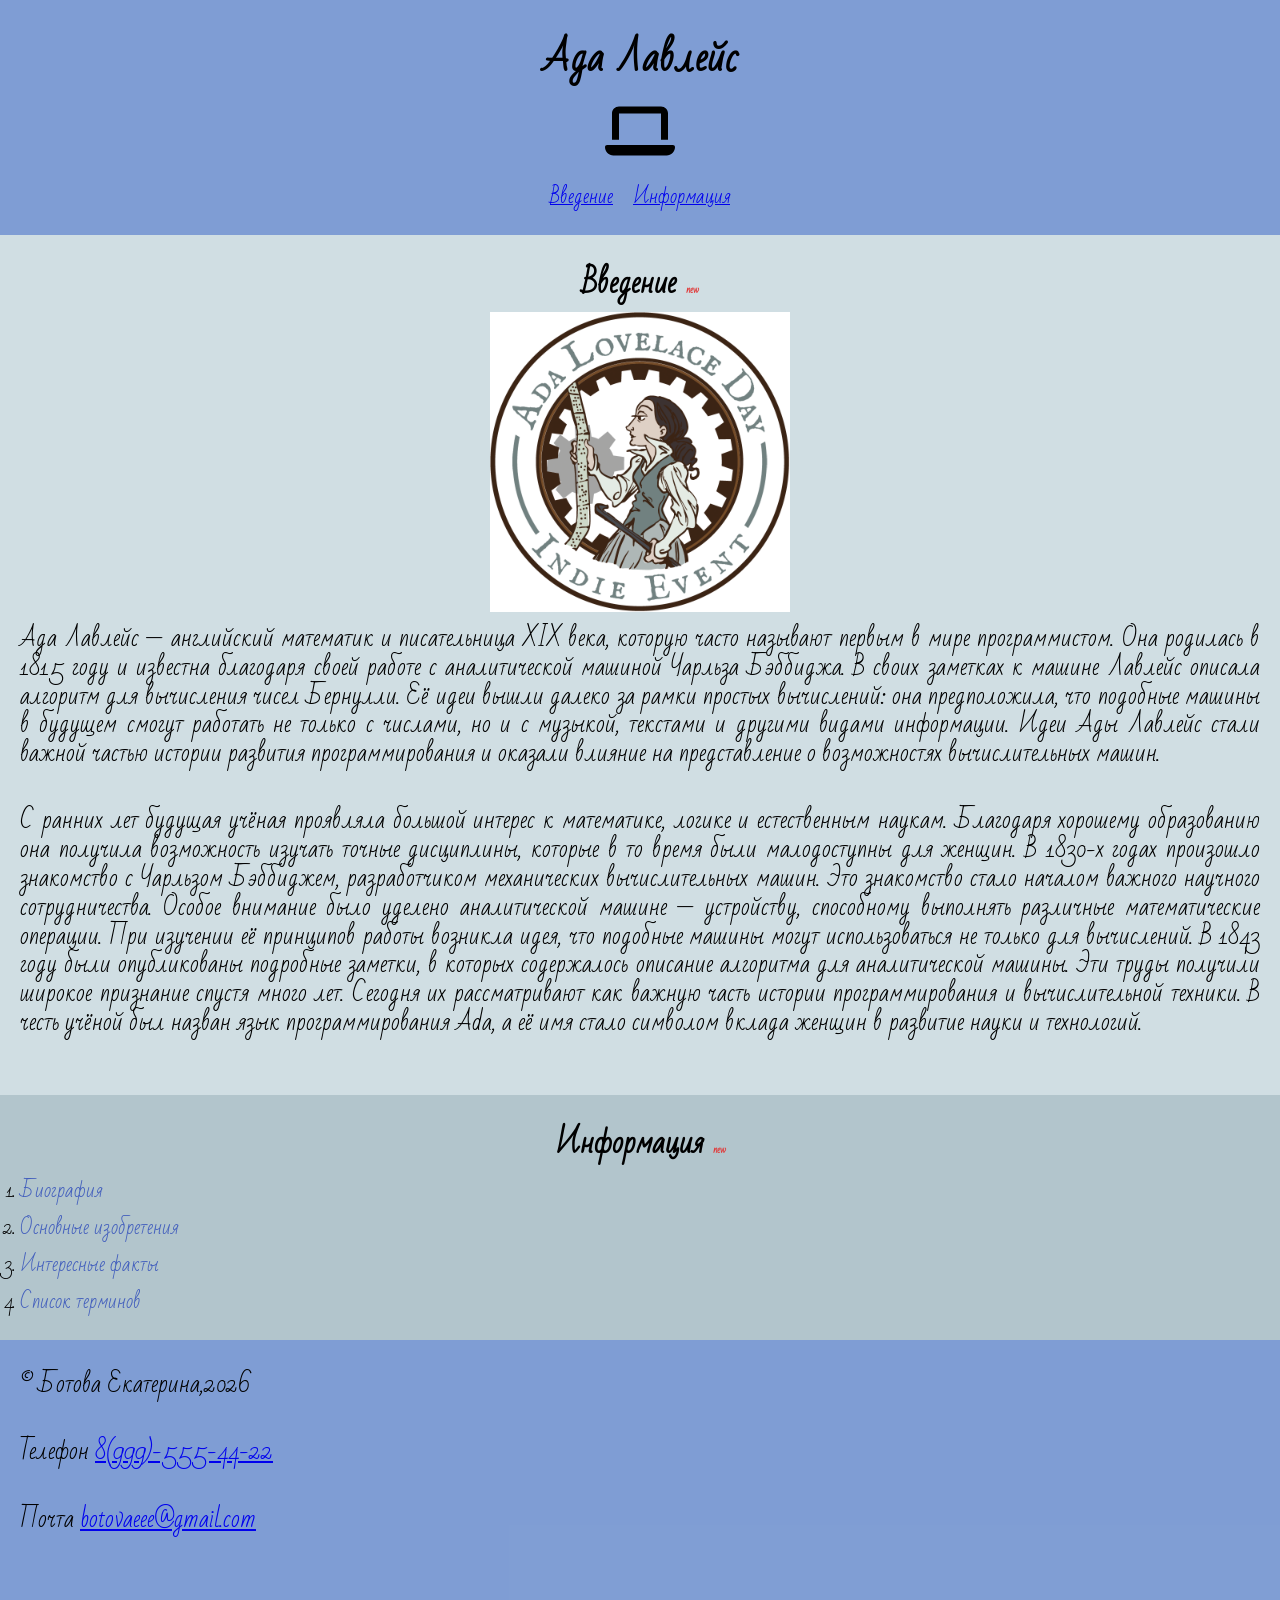
==== index.html @ a70c07a1 "Add files via upload" ====
<!DOCTYPE html>
<html lang="ru">

<head>
    <meta charset="UTF-8">
    <meta name="viewport" content="width=device-width, initial-scale=1.0">
    <title>Ада Лавлейс</title>

    <link rel="preconnect" href="https://fonts.googleapis.com">
    <link rel="preconnect" href="https://fonts.gstatic.com" crossorigin>
    <link
        href="https://fonts.googleapis.com/css2?family=Bad+Script&family=Caveat:wght@400..700&family=LXGW+WenKai+Mono+TC&display=swap"
        rel="stylesheet">

    <link rel="stylesheet" href="css/style.css">
</head>

<body>
    <header>
        <h1>Ада Лавлейс</h1>
        <img src="img/laptop-логотип.svg" alt="логотип" width="70px">

        <nav>
            <ul>
                <li><a href="#about">Введение</a></li>
                <li><a href="#list">Информация</a></li>
            </ul>
        </nav>
    </header>
    <main>
        <section class="about" id="about">
            <h2>Введение</h2>
            <a download="true" href="img/airplane.svg"><img src="img/Ada_Lovelace_Day_Indie_Logo.png" alt="фото ады"
                    width="300px"></a>

            <p>Ада Лавлейс — английский математик и писательница XIX века, которую часто называют первым в мире программистом.
             Она родилась в 1815 году и известна благодаря своей работе с аналитической машиной Чарльза Бэббиджа.
             В своих заметках к машине Лавлейс описала алгоритм для вычисления чисел Бернулли.
             Её идеи вышли далеко за рамки простых вычислений: она предположила, что подобные машины в будущем смогут работать не только с числами, но и с музыкой, текстами и другими видами информации.
             Идеи Ады Лавлейс стали важной частью истории развития программирования и оказали влияние на представление о возможностях вычислительных машин.</p>
            <p>С ранних лет будущая учёная проявляла большой интерес к математике, логике и естественным наукам.
            Благодаря хорошему образованию она получила возможность изучать точные дисциплины, которые в то время были малодоступны для женщин. 
            В 1830-х годах произошло знакомство с Чарльзом Бэббиджем, разработчиком механических вычислительных машин. Это знакомство стало началом важного научного сотрудничества.
            Особое внимание было уделено аналитической машине — устройству, способному выполнять различные математические операции. При изучении её принципов работы возникла идея, что подобные машины могут использоваться не только для вычислений.
            В 1843 году были опубликованы подробные заметки, в которых содержалось описание алгоритма для аналитической машины.
            Эти труды получили широкое признание спустя много лет. Сегодня их рассматривают как важную часть истории программирования и вычислительной техники.
            В честь учёной был назван язык программирования Ada, а её имя стало символом вклада женщин в развитие науки и технологий.</p>
        </section>
        <section class="articles" id="list">
            <h2>Информация</h2>

            <ol>
                <li><a href="article1.html">Биография</a></li>
                <li> <a href="article2.html">Основные изобретения</a></li>
                <li> <a href="article3.html">Интересные факты</a></li>
                <li> <a href="article4.html">Список терминов</a></li>
            </ol>
        </section>

    </main>
    <footer>
        <p>&copy; Ботова Екатерина,2026</p>
       <p> Телефон <a href="tel:89995554422">8(999)-555-44-22</a></p>
        <p> Почта <a href="botovaeee:botovaeee@gmail.com" >botovaeee@gmail.com</a> </p>
    </footer>
</body>

</html>
---- css/style.css ----
*{
    margin: 0;
    padding: 0;
}

html {
    font-size: 1.2em;
       font-family: "Bad Script", cursive;
}

header {
    background-color: rgba(63, 108, 190, 0.664); 
    text-align: center;
    padding: 20px;
}

footer {
    background-color: rgba(63, 108, 190, 0.664);
    padding: 30px 20px;
}

.about {
    background-color: rgba(123, 162, 177, 0.356);
    text-align: center;
    padding: 20px;
}

.articles {
    background-color:  rgba(106, 142, 156, 0.514);
    padding: 20px;
}

p {
text-align: justify;
font-size: 1.2rem;
line-height: 1.5rem;
margin-bottom: 2rem;
}

h2 {
    text-align: center;
    font-size: 1.5rem;
}

nav ul {
    list-style: none;
    display: flex;
    gap: 20px;
    justify-content: center;
}

/* ------пример псевдоклассов-------
a:visited {
    color: red;
}
a:hover{
    color: yellow;
}
a:focus{
    color: green;
}
a:active{
    color: purple;
} */


.articles li a{
    text-decoration: none;
    color: #435fbd;
}

.articles li a:hover,
.articles li a:focus,
.articles li a:active{
    color: black;
    text-decoration: underline;
}

.articles li:nth-child(ever) {
    background-color: rgb(125, 211, 211);
}

/*-----пример псевдоэлементов-------*/

h2::after{
    content: "new";
    font-size: 10px;
    color: rgb(224, 59, 59);
    margin-left: 10px;
}
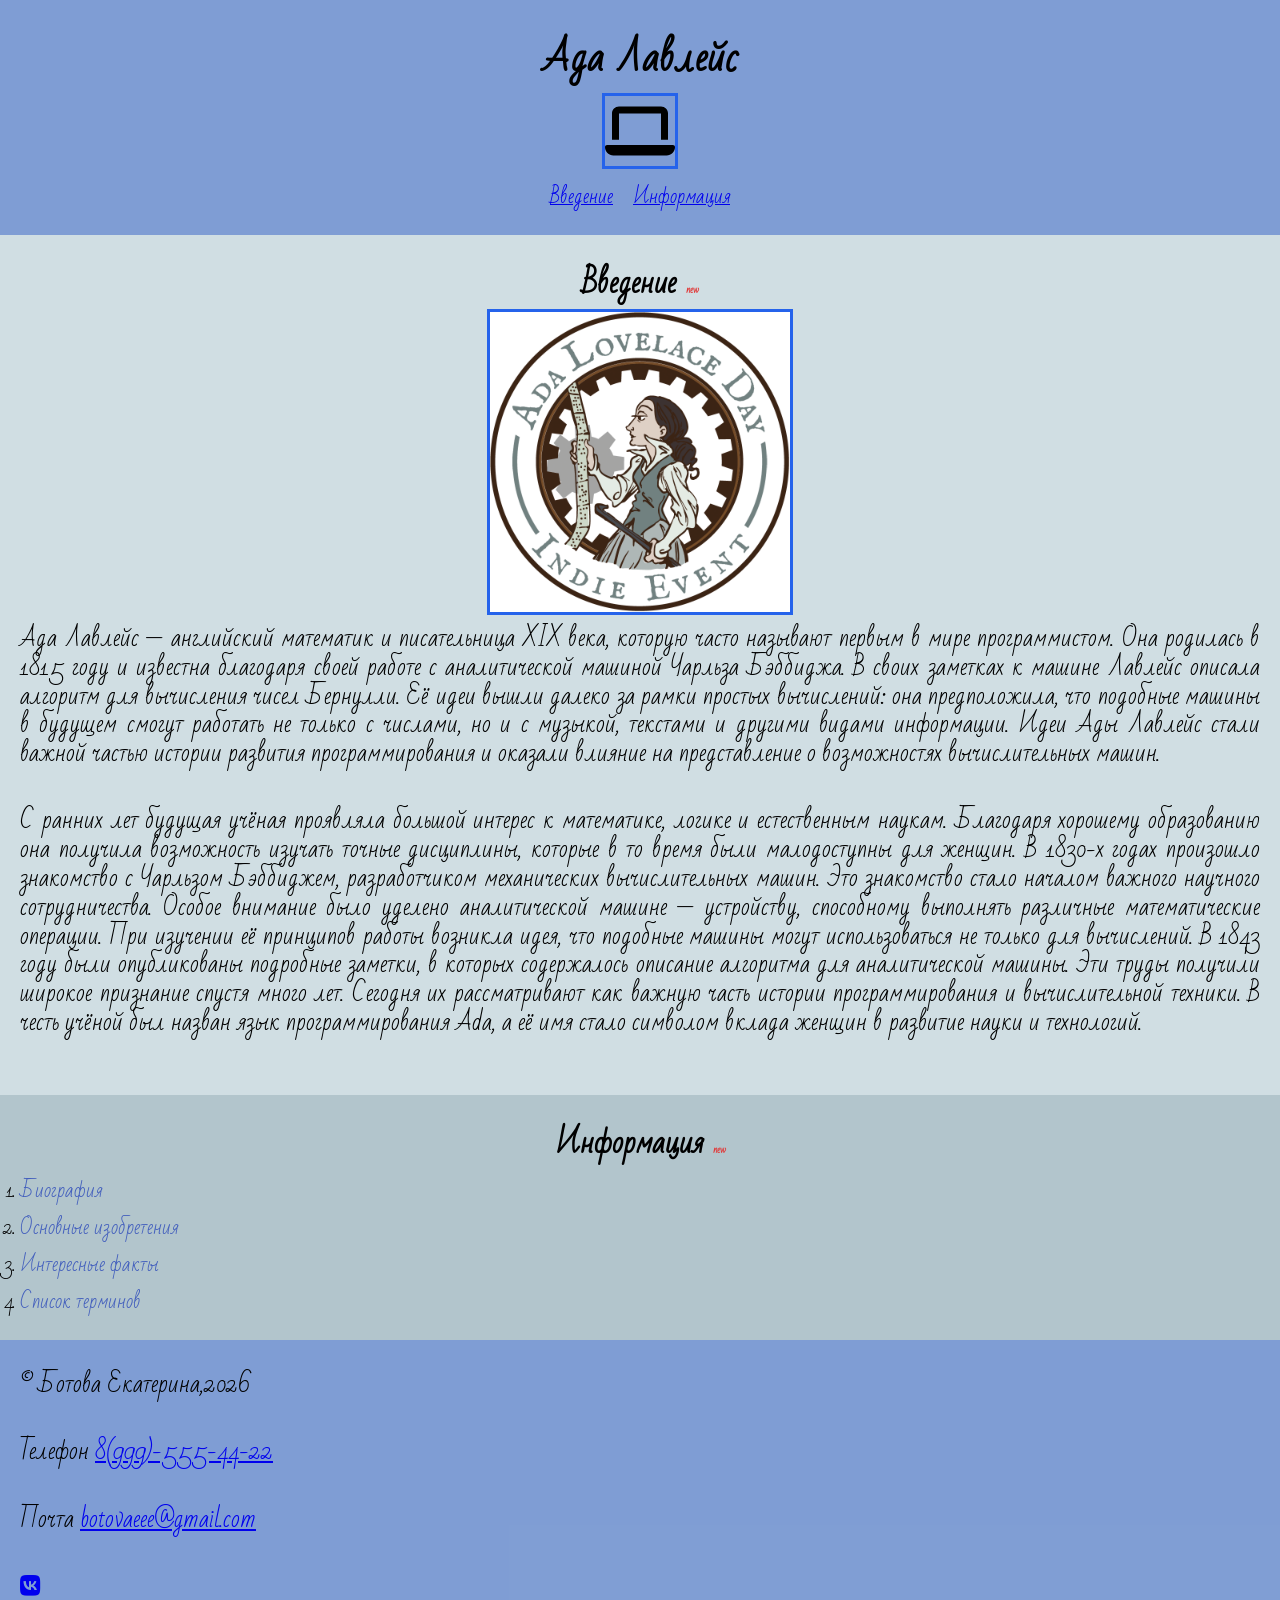
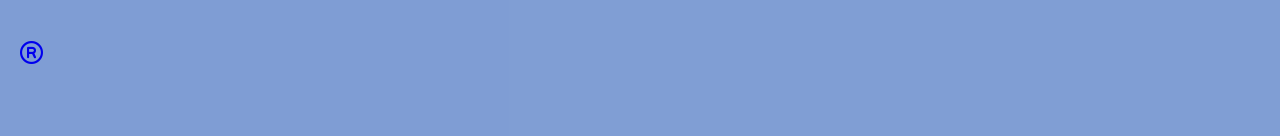
==== commit caa9eae2: "Add files via upload" ====
--- a/index.html
+++ b/index.html
@@ -13,6 +13,8 @@
         rel="stylesheet">
 
     <link rel="stylesheet" href="css/style.css">
+    <link rel="stylesheet"
+href="https://cdnjs.cloudflare.com/ajax/libs/font-awesome/6.5.2/css/all.min.css">
 </head>
 
 <body>
@@ -62,6 +64,9 @@
         <p>&copy; Ботова Екатерина,2026</p>
        <p> Телефон <a href="tel:89995554422">8(999)-555-44-22</a></p>
         <p> Почта <a href="botovaeee:botovaeee@gmail.com" >botovaeee@gmail.com</a> </p>
+        <p><a target="_blank" href="https://vk.ru/skmffs" ><i class="fa-brands fa-vk"></i></a> </p>
+        <p><a target="_blank" href="https://rutube.ru" ><i class="fa-regular fa-registered"></i></a> </p>
+</a>
     </footer>
 </body>
 
--- a/css/style.css
+++ b/css/style.css
@@ -87,4 +87,18 @@
     font-size: 10px;
     color: rgb(224, 59, 59);
     margin-left: 10px;
+}
+
+dl {
+    margin: 20px;
+}
+
+dt {
+    font-weight: bold;
+    margin-top: 15px;
+    font-size: 20px;
+}
+img {
+    box-shadow: 0 0 0 3px #2563eb;
+
 }
